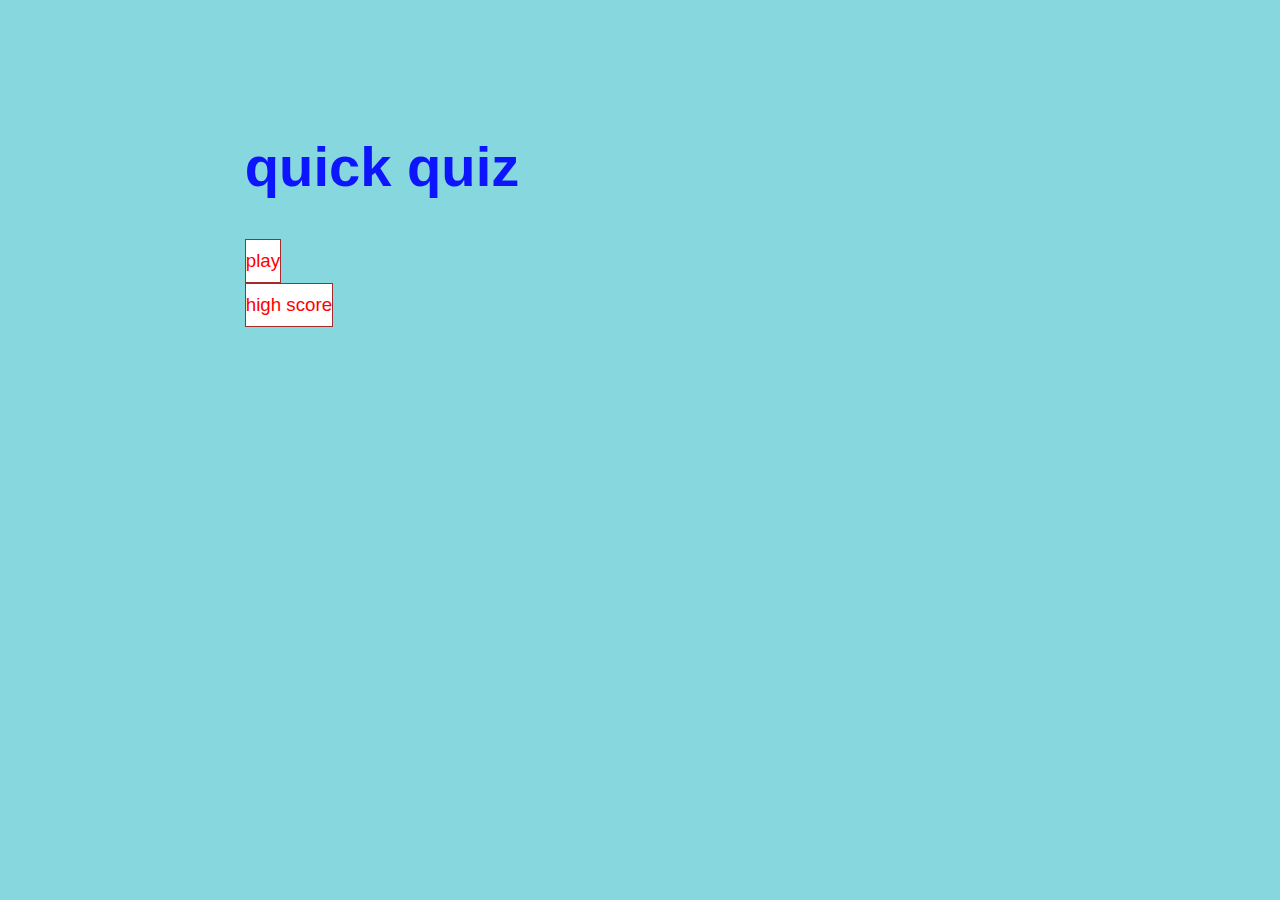
==== index.html @ d7aca534 "add quiz app" ====
<!DOCTYPE html>
<html lang="en">
<head>
    <meta charset="UTF-8">
    <meta http-equiv="X-UA-Compatible" content="IE=edge">
    <meta name="viewport" content="width=device-width, initial-scale=1.0">
    <title>quick quiz</title>
    <link rel="stylesheet" href="app.css">
</head>
<body>
    <div class="container">
    <div id="home" class="flex-center flex-colum">
        <h1>quick quiz</h1>
        <a class="btn" href="game.html">play</a> <br> <br> <br>
        <a class="btn" href="highScore.html">high score</a>
     </div>
    </div>
</body>
</html>
---- app.css ----
:root {
    background-color:rgb(135, 216, 222);
    font-size: 65%;
}
*{
    box-sizing: border-box;
    font-family: Arial, Helvetica, sans-serif;
    margin: 0;
    padding: 0;
    color: rgb(95, 95, 160);
  }
 h1{
    font-size: 5.4rem;
    color: rgba(0, 0, 255, 0.902);
    margin-bottom: 5rem;

     }
h1 > span {
    font-size: 2.4rem;
    font-weight: 300;


}
h2{
    font-size: 4.2rem;
    font-weight: 700;
    margin-bottom: 4rem;

}
h3 {
font-size: 2.8rem;
font-weight: 500;
}
h4 {
    margin-bottom: 1rem;
}

/* UTILITIES*/

.container {
    width: 3000vw;
    height: 50vh;
    display: flex;
    justify-content:center ;
    align-items: center;
    max-width: 80rem;
    margin: 0 auto;
  padding: 2rem;
    
}
.container > * {
    width: 100%;
}

.flex-column {
    display: flex;
    flex-direction: column;
}
.flex-center {
    justify-content: center;
    align-items: center;

}
.justify-cnter{
    justify-content: center;
    align-items: center;
}
.text-center {
    text-align: center;
}
 
.hiddin {
    display: none;
}

/* BUTTONS */
.btn {
    font-size: 1.8rem;
    padding: 1rem 0;
    width: 20rem;
    text-align: center;
    border: 0.1rem solid brown;
    margin-bottom: 1rem;
    text-decoration:none;
    color:red;
    background-color:white;

}

.btn:hover {
    cursor: pointer;
    box-shadow: cadetblue;
    transform: translateY(-o.1rem);
    transition: transform 150ms;


}
.btn[disabled]:bover {
    cursor: not-allowed;
    box-shadow: none;
    transform: none;
}

/*FORMS*/
form {
    width: 100%;
    display: flex;
    flex-direction: column;
    align-items: center;
}

input {
    margin-bottom: 1rem;
    width: 20rem;
    padding: 1.5rem;
    font-size: 1.8rem;
    border: none;
    box-shadow: 0 0.1rem 1.4rem blanchedalmond;
}
input ::placeholder {
    color: antiquewhite;
    
}
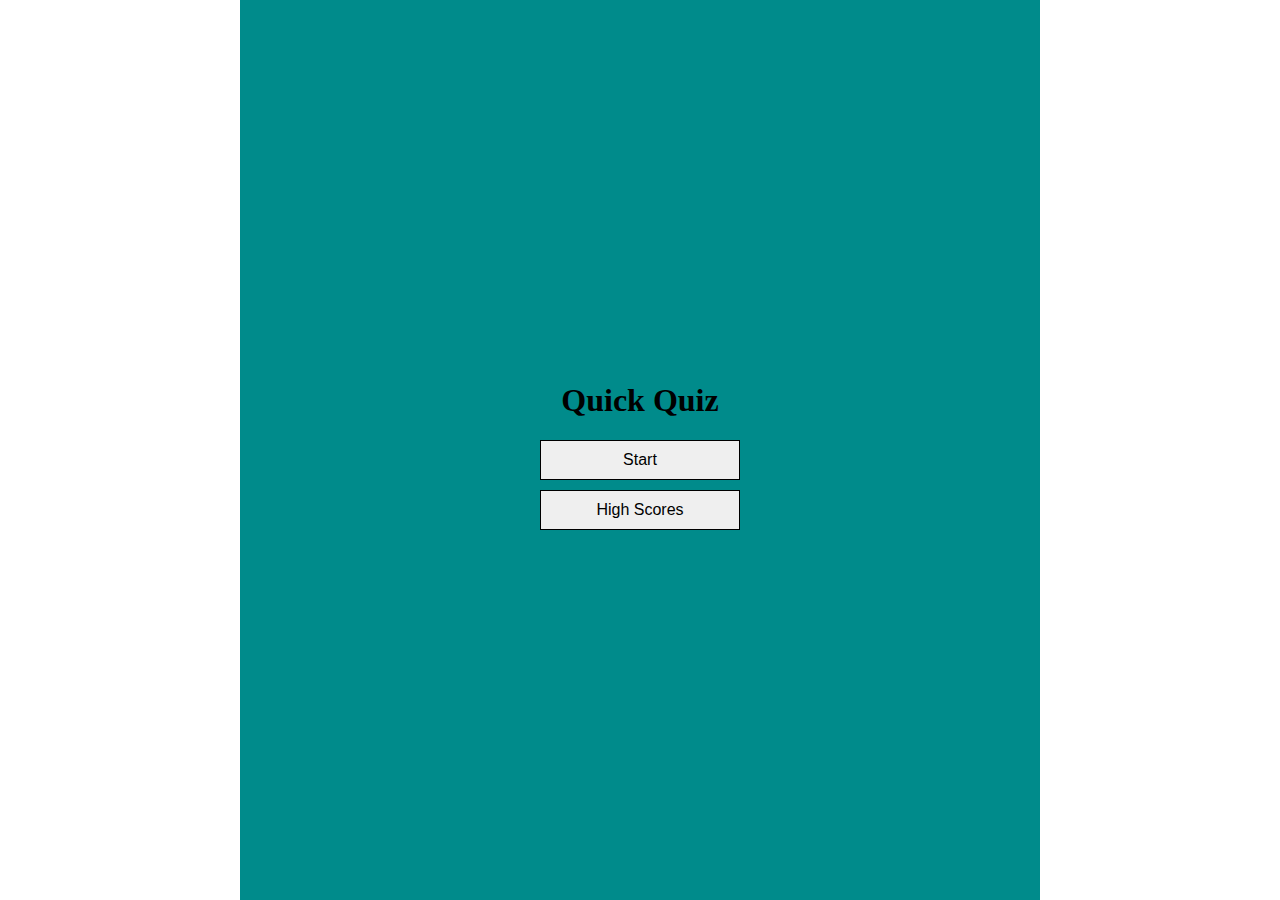
==== commit 366c4c64: "add quiz" ====
--- a/index.html
+++ b/index.html
@@ -1,19 +1,96 @@
 <!DOCTYPE html>
 <html lang="en">
-<head>
-    <meta charset="UTF-8">
-    <meta http-equiv="X-UA-Compatible" content="IE=edge">
-    <meta name="viewport" content="width=device-width, initial-scale=1.0">
-    <title>quick quiz</title>
-    <link rel="stylesheet" href="app.css">
-</head>
-<body>
+  <head>
+    <meta charset="UTF-8" />
+    <meta name="viewport" content="width=device-width, initial-scale=1.0" />
+    <meta http-equiv="X-UA-Compatible" content="ie=edge" />
+    <title>Quick Quiz</title>
+    <link rel="stylesheet" href="app.css" />
+  </head>
+  <body>
     <div class="container">
-    <div id="home" class="flex-center flex-colum">
-        <h1>quick quiz</h1>
-        <a class="btn" href="game.html">play</a> <br> <br> <br>
-        <a class="btn" href="highScore.html">high score</a>
-     </div>
+      <div id="home" class="page flex-center flex-column ">
+        <h1>Quick Quiz</h1>
+        <button onclick="playGame('')">Start</button>
+        <button onclick="showHighScores()">High Scores</button>
+      </div>
+
+      <div id="game" class="page hidden justify-center flex-column ">
+        <button onClick="navigateTo('home')">Go Home</button>
+        <div id="hud">
+          <h3 id="questionCounter">Question 1/5</h3>
+          <h3 id="score">Score: 0</h3>
+        </div>
+        <h2 id="question">What is the name of the thing?!</h2>
+        <div class="choice-container">
+          <p class="choice-prefix">A</p>
+          <p class="choice" data-number="1">Choice 1!</p>
+        </div>
+        <div class="choice-container">
+          <p class="choice-prefix">B</p>
+          <p class="choice" data-number="2">Choice 2!</p>
+        </div>
+        <div class="choice-container">
+          <p class="choice-prefix">C</p>
+          <p class="choice" data-number="3">Choice 3!</p>
+        </div>
+        <div class="choice-container">
+          <p class="choice-prefix">D</p>
+          <p class="choice" data-number="4">Choice 4!</p>
+        </div>
+      </div>
+
+      <div id="end" class="page hidden flex-center flex-column">
+        <h1 class="text-center">Great Job!</h1>
+        <h2 id="finalScore">100</h2>
+        <button onClick="navigateTo('home')">Go Home</button>
+        <form>
+          <label for="username">Username</label>
+          <input type="text" name="username" id="username" />
+          <button
+            type="submit"
+            id="saveScoreBtn"
+            onclick="saveHighScore()"
+            disabled
+          >
+            Save
+          </button>
+        </form>
+      </div>
+
+      <div id="highScores" class="page hidden  flex-center flex-column">
+        <h1 id="finalScore">High Scores</h1>
+        <ul id="highScoresList"></ul>
+        <button onClick="navigateTo('home')">Go Home</button>
+      </div>
     </div>
-</body>
-</html>+    <script src="app.js"></script>
+  </body>
+</html>
+
+<!-- <button onclick="navigateTo('submitQuestion')">Submit Question</button> -->
+
+<!-- <div id="submitQuestion" class="page hidden  flex-center flex-column">
+        <button onClick="navigateTo('home')">Go Home</button>
+        <h2 class="text-center">Submit a new question!</h2>
+        <form>
+          <label for="question">Question</label>
+          <input type="text" name="question" id="questionInput" />
+          <label for="choice1">Answer Choice 1</label>
+          <input type="text" name="choice1" id="choice1" />
+          <label for="choice2">Answer Choice 2</label>
+          <input type="text" name="choice2" id="choice2" />
+          <label for="choice3">Answer Choice 3</label>
+          <input type="text" name="choice3" id="choice3" />
+          <label for="choice4">Answer Choice 4</label>
+          <input type="text" name="choice4" id="choice" />
+          <label for="correctAnswer">Correct Answer</label>
+          <select>
+            <option value="1">1</option>
+            <option value="1">2</option>
+            <option value="1">3</option>
+            <option value="1">4</option>
+          </select>
+          <button type="submit" id="submitScoreBtn">Submit</button>
+        </form>
+      </div> -->--- a/app.css
+++ b/app.css
@@ -1,123 +1,241 @@
-:root {
-    background-color:rgb(135, 216, 222);
-    font-size: 65%;
-}
-*{
-    box-sizing: border-box;
-    font-family: Arial, Helvetica, sans-serif;
-    margin: 0;
-    padding: 0;
-    color: rgb(95, 95, 160);
-  }
- h1{
-    font-size: 5.4rem;
-    color: rgba(0, 0, 255, 0.902);
-    margin-bottom: 5rem;
-
-     }
-h1 > span {
-    font-size: 2.4rem;
-    font-weight: 300;
-
-
-}
-h2{
-    font-size: 4.2rem;
-    font-weight: 700;
-    margin-bottom: 4rem;
-
-}
-h3 {
-font-size: 2.8rem;
-font-weight: 500;
-}
-h4 {
-    margin-bottom: 1rem;
-}
-
-/* UTILITIES*/
+/* Resets */
+body,
+html {
+  margin: 0;
+  padding: 0;
+}
+* {
+  -webkit-box-sizing: border-box;
+  box-sizing: border-box;
+}
+
+/* Utilities */
 
 .container {
-    width: 3000vw;
-    height: 50vh;
-    display: flex;
-    justify-content:center ;
-    align-items: center;
-    max-width: 80rem;
-    margin: 0 auto;
-  padding: 2rem;
-    
-}
+  width: 100vw;
+  height: 100vh;
+  display: flex;
+  justify-content: center;
+  align-items: center;
+  margin: 0 auto;
+  max-width: 800px;
+  background-color:darkcyan;
+}
+
 .container > * {
-    width: 100%;
+  width: 100%;
+}
+.full {
+  height: 100vh;
+  width: 100vw;
+  padding: 4rem;
 }
 
 .flex-column {
-    display: flex;
-    flex-direction: column;
-}
+  display: -webkit-box;
+  display: -ms-flexbox;
+  display: flex;
+  -webkit-box-orient: vertical;
+  -webkit-box-direction: normal;
+  -ms-flex-direction: column;
+  flex-direction: column;
+}
+
 .flex-center {
-    justify-content: center;
-    align-items: center;
-
-}
-.justify-cnter{
-    justify-content: center;
-    align-items: center;
-}
+  -webkit-box-pack: center;
+  -ms-flex-pack: center;
+  justify-content: center;
+  -webkit-box-align: center;
+
+  -ms-flex-align: center;
+  align-items: center;
+}
+
+.justify-center {
+  -webkit-box-pack: center;
+  -ms-flex-pack: center;
+  justify-content: center;
+}
+
 .text-center {
-    text-align: center;
-}
- 
-.hiddin {
-    display: none;
-}
-
-/* BUTTONS */
-.btn {
-    font-size: 1.8rem;
-    padding: 1rem 0;
-    width: 20rem;
-    text-align: center;
-    border: 0.1rem solid brown;
-    margin-bottom: 1rem;
-    text-decoration:none;
-    color:red;
-    background-color:white;
-
-}
-
-.btn:hover {
-    cursor: pointer;
-    box-shadow: cadetblue;
-    transform: translateY(-o.1rem);
-    transition: transform 150ms;
-
-
-}
-.btn[disabled]:bover {
-    cursor: not-allowed;
-    box-shadow: none;
-    transform: none;
-}
-
-/*FORMS*/
+  text-align: center;
+}
+
+.hidden {
+  display: none;
+}
+
+#end,
+#game {
+  position: relative;
+}
+
+/* GAME */
+
+.question {
+  text-align: center;
+}
+
+.choice-container {
+  display: flex;
+  margin-bottom: 5px;
+  border: 1px solid black;
+}
+
+.choice-prefix {
+  font-size: 18px;
+  margin: 0;
+  padding: 15px 0;
+  width: 50px;
+  text-align: center;
+  border-right: 1px solid black;
+}
+
+.choice {
+  flex-grow: 1;
+  font-size: 18px;
+  margin: 0;
+  padding: 15px;
+}
+
+.choice-container:hover {
+  -webkit-box-shadow: 0 4px 14px 0 rgba(0, 0, 0, 0.15);
+  box-shadow: 0 4px 14px 0 rgba(0, 0, 0, 0.15);
+  -webkit-transform: translateY(-2px);
+  transform: translateY(-2px);
+  -webkit-transition: -webkit-transform 150ms;
+  transition: -webkit-transform 150ms;
+  transition: transform 150ms;
+  transition: transform 150ms, -webkit-transform 150ms;
+  cursor: pointer;
+}
+
+.correct {
+  -webkit-animation: correct 1s;
+  animation: correct 1s;
+}
+
+.incorrect {
+  -webkit-animation: incorrect 750ms;
+  animation: incorrect 750ms;
+}
+
+#hud {
+  display: flex;
+  justify-content: space-between;
+}
+
+@-webkit-keyframes correct {
+  0% {
+    border-color: green;
+    background-color: green;
+  }
+  25% {
+    border-color: green;
+    background-color: green;
+  }
+  100% {
+    border-color: black;
+    background-color: white;
+  }
+}
+
+@keyframes correct {
+  0% {
+    border-color: green;
+    background-color: green;
+  }
+  25% {
+    border-color: green;
+    background-color: green;
+  }
+  100% {
+    border-color: black;
+    background-color: white;
+  }
+}
+
+@-webkit-keyframes incorrect {
+  0% {
+    border-color: red;
+    background-color: red;
+  }
+  25% {
+    border-color: red;
+    background-color: red;
+  }
+  100% {
+    border-color: black;
+    background-color: white;
+  }
+}
+
+@keyframes incorrect {
+  0% {
+    border-color: red;
+    background-color: red;
+  }
+  25% {
+    border-color: red;
+    background-color: red;
+  }
+  100% {
+    border-color: black;
+    background-color: white;
+  }
+}
+
+/* FORMS */
+
 form {
-    width: 100%;
-    display: flex;
-    flex-direction: column;
-    align-items: center;
-}
-
+  width: 100%;
+}
+
+label,
 input {
-    margin-bottom: 1rem;
-    width: 20rem;
-    padding: 1.5rem;
-    font-size: 1.8rem;
-    border: none;
-    box-shadow: 0 0.1rem 1.4rem blanchedalmond;
-}
-input ::placeholder {
-    color: antiquewhite;
-    
+  display: block;
+  width: 100%;
+}
+
+label {
+  margin-bottom: 5px;
+}
+input,
+select {
+  margin-bottom: 10px;
+  height: 40px;
+}
+select {
+  display: block;
+}
+button {
+  font-size: 16px;
+  height: 40px;
+  width: 200px;
+  border: 1px solid black;
+  margin-bottom: 10px;
+}
+
+button:hover {
+  cursor: pointer;
+  -webkit-box-shadow: 0 4px 14px 0 rgba(0, 0, 0, 0.15);
+  box-shadow: 0 4px 14px 0 rgba(0, 0, 0, 0.15);
+  -webkit-transform: translateY(-2px);
+  transform: translateY(-2px);
+  -webkit-transition: -webkit-transform 150ms;
+  transition: -webkit-transform 150ms;
+  transition: transform 150ms;
+  transition: transform 150ms, -webkit-transform 150ms;
+}
+
+button[disabled] {
+  color: white;
+  background: grey;
+  border: none;
+}
+
+button[disabled]:hover {
+  cursor: not-allowed;
+  box-shadow: none;
+  transform: none;
 }